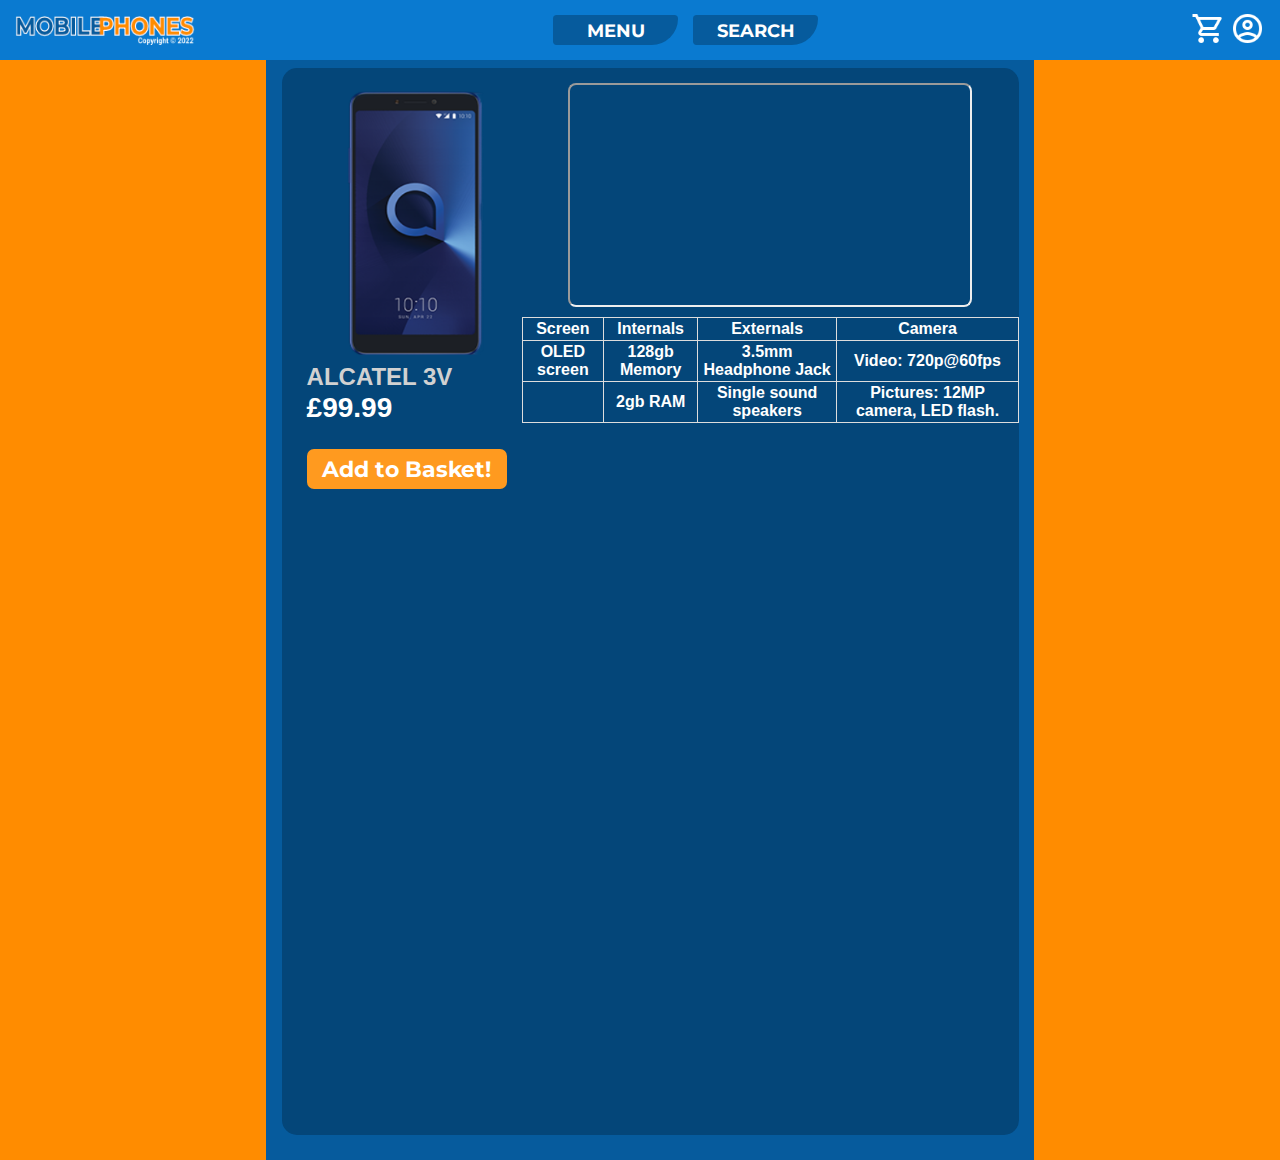
==== src/html/Alcatel3V.html @ b46d3d58 "init" ====
<!DOCTYPE html>
var
<html>
    <head>
        <title>MobilePhones RDMIN-9</title>
        <link rel="stylesheet" href="../css/baseStyles.css">
        <link rel="stylesheet" href="../css/Navigations.css">
        <link rel="stylesheet" href="../css/PhoneSiteStyles.css">
    </head>

    <body>
        <div class="navbar">
            <img src="../img/MobilePhones_LongLogo.png" class="navbar-logo">

            <div class="navbar-menu-buttons">
                <div class="navbar-menu-button">
                    <a href="../../src/index.html">MENU</a>
                </div>
                <div class="navbar-menu-button">
                    <a href="#">SEARCH</a>
                </div>
            </div>

            <div class="navbar-account-buttons">
                <img src="../img/Icons/ShoppingCartIcon.png">
                <img src="../img/Icons/AccountIcon.png">
            </div>
        </div>

        <div class="content-frame">
            <div class="content-gradient">
                <div class="phone-content">
                    <img class="phoneImage" src="../img/PhoneImages/alcatel3v_single.png" alt="">
                    <div class="phoneName">ALCATEL 3V</div>
                    <div class="phonePrice">£99.99</div>
                    <div class="add-to-basket">
                        <a href="#">Add to Basket!</a>
                    </div>
                </div>
                <div class="phoneSpec">
                    <iframe width="328" height="185"
                        src="https://www.youtube.com/embed/kGyGUHip7yk?mute=1">
                    </iframe>
                    <table>
                        <tr>
                            <th>Screen</th>
                            <th>Internals</th>
                            <th>Externals</th>
                            <th>Camera</th>
                        </tr>
                        <tr>
                            <th>OLED screen</th>
                            <th>128gb Memory</th>
                            <th>3.5mm Headphone Jack</th>
                            <th>Video: 720p@60fps</th>
                        </tr>
                        <tr>
                            <th> </th>
                            <th>2gb RAM</th>
                            <th>Single sound speakers</th>
                            <th>Pictures: 12MP camera, LED flash.</th>
                        </tr>
                    </table>
                </div>
            </div>
        </div>

    </body>
</html>
---- src/css/baseStyles.css ----
/*-- Imports --*/
@import url('https://fonts.googleapis.com/css2?family=Montserrat&display=swap');


/*-- Default --*/
body {
    background-color: rgb( 255, 140, 0);

    overflow-x: hidden;
    padding: 0px;
    margin: 0px;

    display: flex;
    justify-content: center;
}

a {
    text-decoration: none;
    font-family: 'Montserrat', sans-serif;
    font-weight: bold;
    
    font-size: 1.35em;
    color: white;
}


/*-- Inner Frames Contents --*/
.content-frame {
    background-color: rgb(6, 91, 157);
    margin-top: 60px;
    height: 1000px;
    width: 50%;

    display: flex;
    justify-content: center;
}


/*-- Item Frame --*/
.content-gradient {
    background-color: #044679;

    height: 98%;
    width: 96%;
    
    display: flex;
    align-items: flex-start;

    margin-top: 8px;

    border-radius: 15px;
}
---- src/css/Navigations.css ----
/*-- Navigation --*/
.navbar {
    background-color: rgb(10, 122, 208);

    height: 60px;
    width: 100%;
    position: fixed;

    display: flex;
    align-items: center;
    justify-content: space-between;
}

.navbar-logo {
    width: 180px;
    height: 30px;
    padding-left: 15px;
}

.navbar-menu-buttons {
    display: flex;
    align-items: center;
    justify-content: center;

    width: 280px;
}
.navbar-menu-button {
    display: flex;
    align-items: center;
    justify-content: space-evenly;

    background-color: #065B9D;

    margin-right: 15px;

    font-size: 0.85em;
    height: 30px;
    width: 45%;

    border-radius: 7px;
    border-bottom-right-radius: 50px;
}
.navbar-menu-button:hover {
    background-color: rgb( 255, 140, 0);  
}

.navbar-account-buttons img {
    width: 35px;
    height: 35px;
}
.navbar-account-buttons {
    padding-right: 15px;
}
---- src/css/PhoneSiteStyles.css ----
.content-frame {
    height: 1100px;
}

.content-frame {
    width: 80%;
}

.content-gradient {
    display: flex;
    flex-direction: row;
    justify-content: space-between;
    height: 97%;
}


.phone-content {
    display: flex;
    flex-direction: column;

    margin-left: 25px;
    padding-top: 15px;
}
.phoneImage {
    height: 280px;
    width: 155px;
    padding: 0px;
    margin: 0px;
    align-self: center;
}
.phoneName {
    align-self: flex-start;
    font-family: 'Roboto', sans-serif;
    font-weight: bold;

    font-size: 1.5em;
    color: rgb(209, 209, 209);
}

.phonePrice {
    align-self: flex-start;
    font-family: 'Roboto', sans-serif;
    font-weight: bold;

    padding-top: 1px;
    font-size: 1.75em;
    color: rgb(255, 255, 255);
}


.add-to-basket {
    margin-top: 25px;
    margin-right: 15px;
    align-self: flex-start;

    font-family: 'Roboto', sans-serif;
    font-weight: bold;

    font-size: 1.75em;
    color: rgb(255, 255, 255);

    background-color: rgb(255, 154, 31);
}
.add-to-basket:hover {
    background-color: rgb(218, 126, 15);
}
.add-to-basket {
    display: flex;
    justify-content: center;
    width: 200px;
    height: 40px;

    border-radius: 7px;
}
.add-to-basket a {
    font-family: 'Montserrat', sans-serif;
    font-weight: bold;
    text-align: center;
    align-self: center;
    justify-self: center;
    font-size: .8em;
    
    height: 70%;
    width: 90%;
}

.phoneSpec {
    margin-top: 10px;
    font-family: 'Roboto', sans-serif;
    font-size: 1em;
    color: rgb(255, 255, 255);

    display: flex;
    flex-direction: column;
}

iframe {
    margin-top: 5px;
    border-radius: 8px;
    align-self: center;
}

table {
    margin-top: 10px;
    font-family: 'Roboto', sans-serif;
    border-collapse: collapse;
}

td, th {
    border: 1px solid #dddddd;
    text-align: center;
    padding: 2px;
}
  

@media only screen and (min-width: 1004px) {
    .content-frame {
        width: 70%;
    }
    iframe {
        width: 400px;
        height: 225px;
    }
}

@media only screen and (min-width: 1190.4px) {
    .content-frame {
        width: 60%;
    }
    iframe {
        width: 400px;
        height: 220px;
    }
}
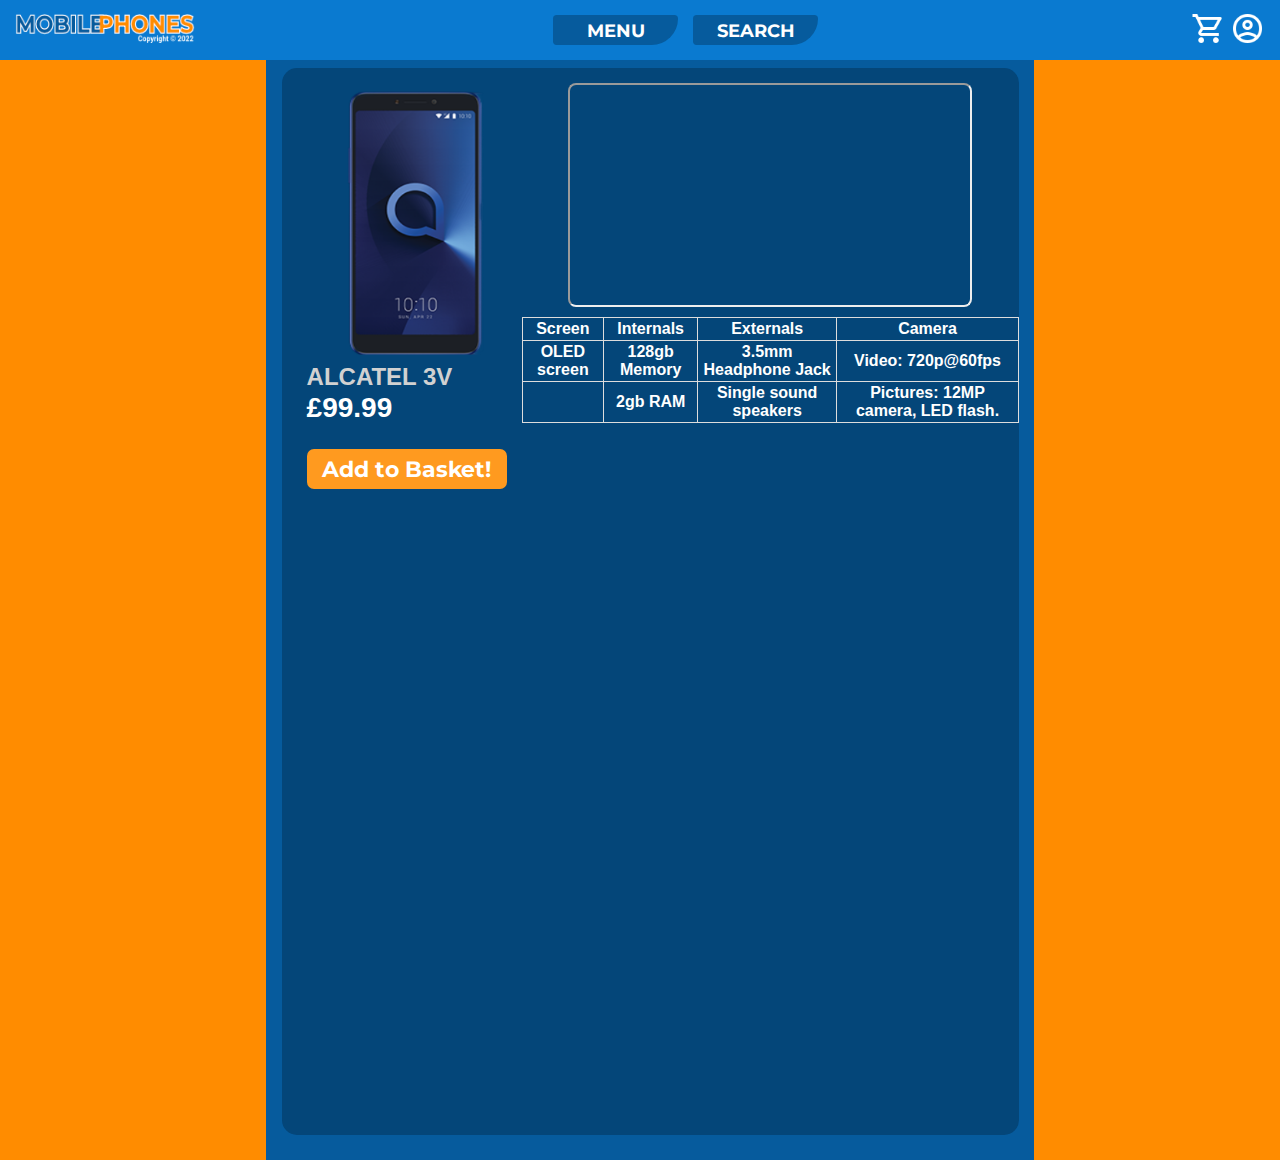
==== commit 0418ec17: "Added Logo Interaction" ====
--- a/src/html/Alcatel3V.html
+++ b/src/html/Alcatel3V.html
@@ -10,7 +10,7 @@
 
     <body>
         <div class="navbar">
-            <img src="../img/MobilePhones_LongLogo.png" class="navbar-logo">
+            <a href="../../src/index.html"><img src="../img/MobilePhones_LongLogo.png" class="navbar-logo"></a>
 
             <div class="navbar-menu-buttons">
                 <div class="navbar-menu-button">
